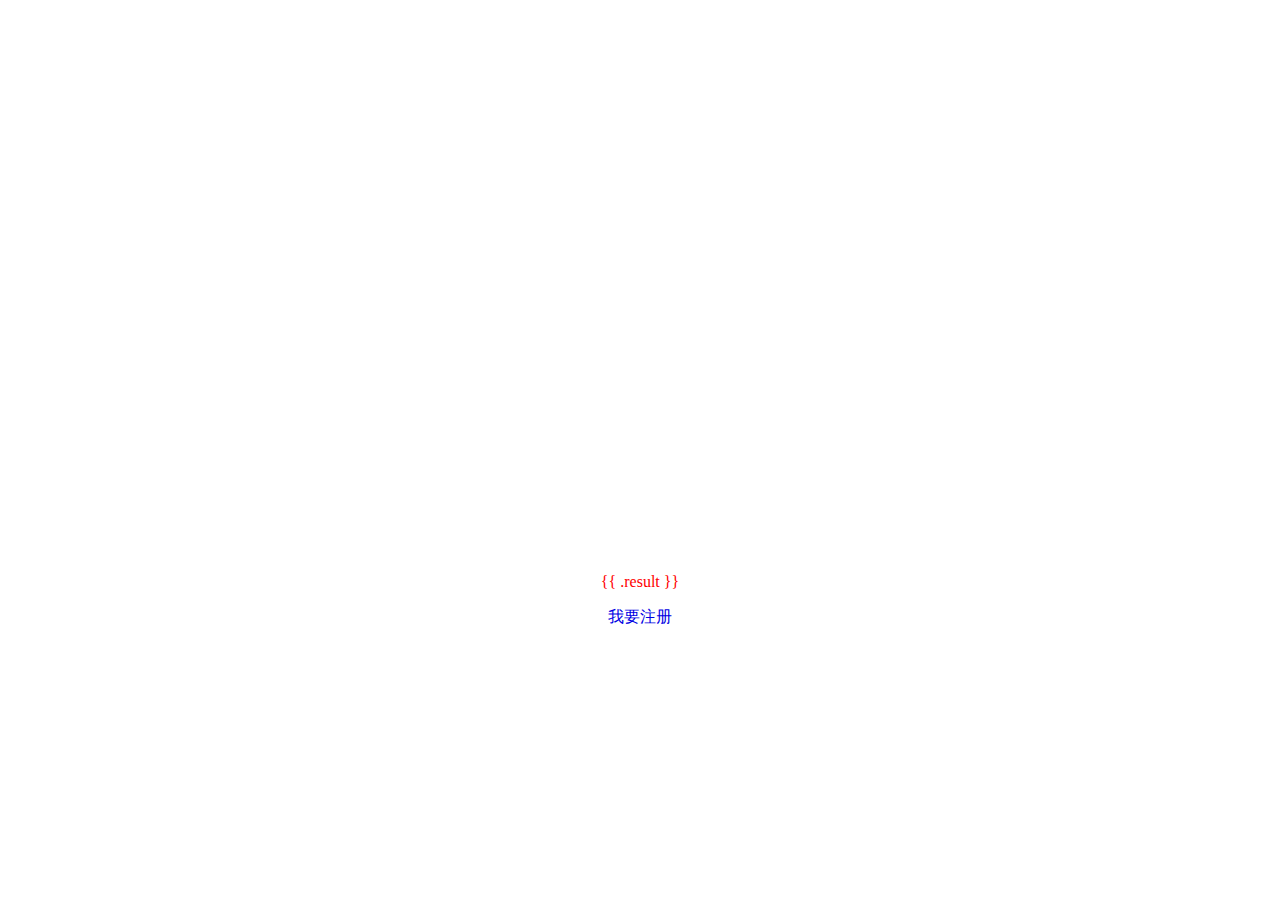
==== opManage/views/login/login.html @ 1750ee9a "second" ====
<!DOCTYPE html>
<html lang="en">
<head>
    <meta charset="UTF-8">
    <title>登录验证</title>
    <script src="http://g.alicdn.com/dingding/dinglogin/0.0.5/ddLogin.js"></script>
    <script src="/static/js/login/jquery-1.11.3.js"></script>
    <script src="/static/js/login/common.js"></script>
    <style>
        div{
            width:365px;
            height: 365px;
            margin: 0px auto;
            padding-top: 200px;
        }
        a:link {
            color:#0000E3;
            text-decoration:none;
        }

        a:visited {
            color:#4F9D9D;
            text-decoration:none;
        }

        a:hover {
            color:#000000;
            text-decoration:none;
        }

        a:active {
            color:#FFFFFF;
            text-decoration:none;
        }
    </style>
    <script>
        // function jdgue() {
        //     $.ajax({
        //         type: "get",
        //         url:"/",
        //         async:false,
        //         dataType: "json",
        //         success:function (result) {
        //             $.each(result,function (i,obj) {
        //                 console.log(i,obj)
        //             })
        //             // console.log("hello")
        //             // alert("hello")
        //         }
        //     })
        //     var xhr = createXhr();
        //     xhr.open('get','/login',true);
        //     xhr.onreadystatechange = function(){
        //         if(xhr.readyState==4&&xhr.status==200){
        //             var arr = (xhr.responseText);
        //             console.log(arr)
        //         }
        //     }
        //     xhr.send(null);
        // }
        // jdgue()
    </script>
</head>
<body>
    <div id="login_container"></div>
    <p style="text-align: center;padding: 0px;margin-top: 0px;color: #FF0000;">{{ .result }}</p>
    <p style="text-align: center;padding: 0px;margin-top: 0px;"><a href="/register">我要注册</a></p>
    <script>
        var url = encodeURIComponent("http://yunwei.cqzq6.com");
        var goto = encodeURIComponent("https://oapi.dingtalk.com/connect/oauth2/sns_authorize?appid=dingoaqx4dyl6pzb7cpssi&response_type=code&scope=snsapi_login&state=LOGIN&redirect_uri="+url)
        var obj = DDLogin({
            id:"login_container",//这里需要你在自己的页面定义一个HTML标签并设置id，例如<div id="login_container"></div>或<span id="login_container"></span>
            goto: goto,
            style:"border:none;backgroundcolor:#ffffff",
            width : "365",
            height: "365"
        });

        var hanndleMessage = function (event) {
            var data = "https://oapi.dingtalk.com/connect/oauth2/sns_authorize?appid=dingoaqx4dyl6pzb7cpssi&response_type=code&scope=snsapi_login&state=LOGIN&redirect_uri=http://yunwei.cqzq6.com&loginTmpCode="
            var origin = event.origin;
            console.log("origin", event.origin);
            if( origin == "https://login.dingtalk.com" ) { //判断是否来自ddLogin扫码事件。
                var loginTmpCode = event.data; //拿到loginTmpCode后就可以在这里构造跳转链接进行跳转了
                console.log("loginTmpCode", loginTmpCode);
                window.location.href=data+loginTmpCode
            }
        };
        if (typeof window.addEventListener != 'undefined') {
            window.addEventListener('message', hanndleMessage, false);
        } else if (typeof window.attachEvent != 'undefined') {
            window.attachEvent('onmessage', hanndleMessage);
        }
    </script>
</body>
</html>
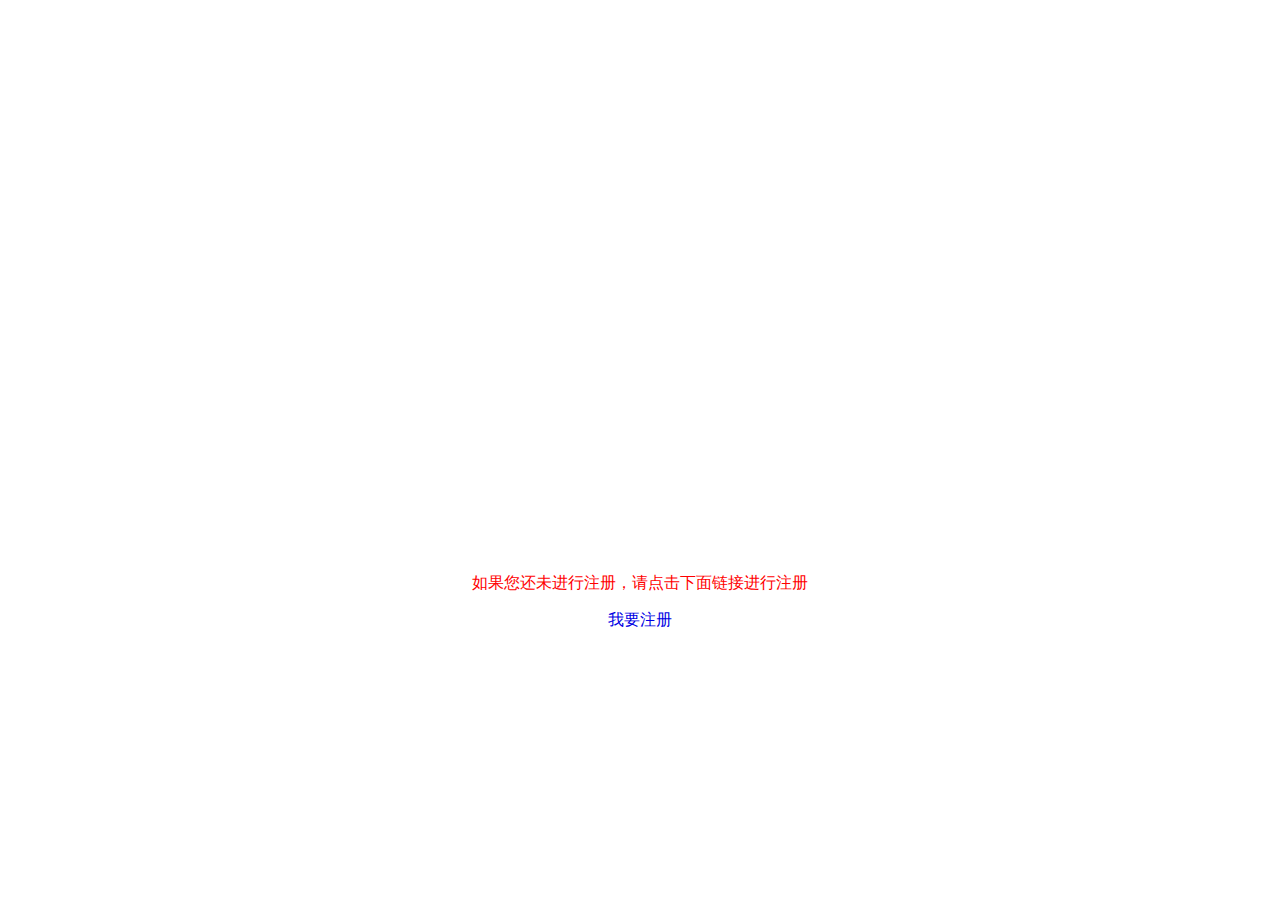
==== commit 202f2b6a: "third" ====
--- a/opManage/views/login/login.html
+++ b/opManage/views/login/login.html
@@ -63,7 +63,7 @@
 </head>
 <body>
     <div id="login_container"></div>
-    <p style="text-align: center;padding: 0px;margin-top: 0px;color: #FF0000;">{{ .result }}</p>
+    <p style="text-align: center;padding: 0px;margin-top: 0px;color: #FF0000;">如果您还未进行注册，请点击下面链接进行注册</p>
     <p style="text-align: center;padding: 0px;margin-top: 0px;"><a href="/register">我要注册</a></p>
     <script>
         var url = encodeURIComponent("http://yunwei.cqzq6.com");
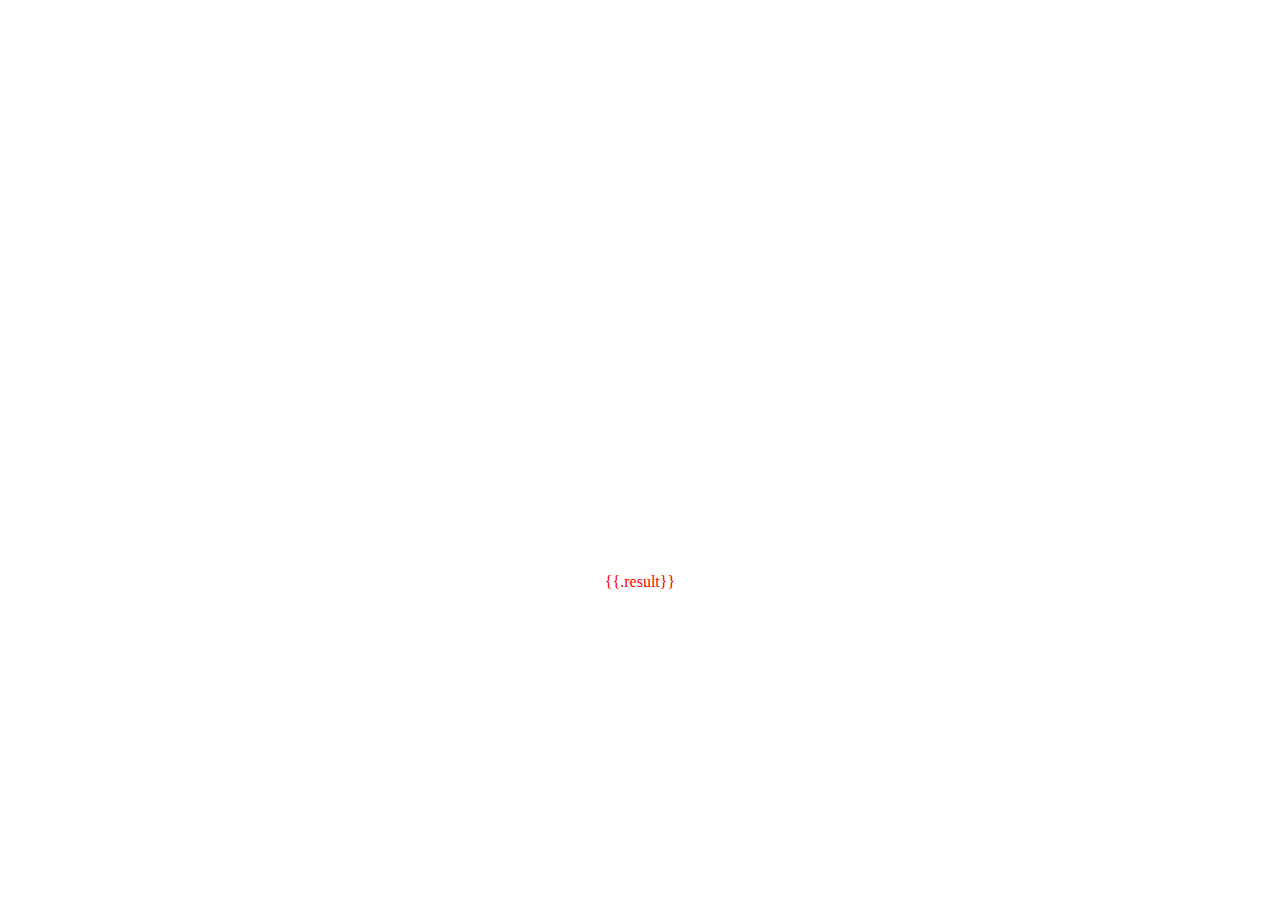
==== commit 43c17354: "sixth" ====
--- a/opManage/views/login/login.html
+++ b/opManage/views/login/login.html
@@ -4,7 +4,7 @@
     <meta charset="UTF-8">
     <title>登录验证</title>
     <script src="http://g.alicdn.com/dingding/dinglogin/0.0.5/ddLogin.js"></script>
-    <script src="/static/js/login/jquery-1.11.3.js"></script>
+    <script src="https://code.jquery.com/jquery-3.0.0.min.js"></script>
     <script src="/static/js/login/common.js"></script>
     <style>
         div{
@@ -33,38 +33,10 @@
             text-decoration:none;
         }
     </style>
-    <script>
-        // function jdgue() {
-        //     $.ajax({
-        //         type: "get",
-        //         url:"/",
-        //         async:false,
-        //         dataType: "json",
-        //         success:function (result) {
-        //             $.each(result,function (i,obj) {
-        //                 console.log(i,obj)
-        //             })
-        //             // console.log("hello")
-        //             // alert("hello")
-        //         }
-        //     })
-        //     var xhr = createXhr();
-        //     xhr.open('get','/login',true);
-        //     xhr.onreadystatechange = function(){
-        //         if(xhr.readyState==4&&xhr.status==200){
-        //             var arr = (xhr.responseText);
-        //             console.log(arr)
-        //         }
-        //     }
-        //     xhr.send(null);
-        // }
-        // jdgue()
-    </script>
 </head>
 <body>
     <div id="login_container"></div>
-    <p style="text-align: center;padding: 0px;margin-top: 0px;color: #FF0000;">如果您还未进行注册，请点击下面链接进行注册</p>
-    <p style="text-align: center;padding: 0px;margin-top: 0px;"><a href="/register">我要注册</a></p>
+    <p style="text-align: center;padding: 0px;margin-top: 0px;color: #FF0000;">{{.result}}</p>
     <script>
         var url = encodeURIComponent("http://yunwei.cqzq6.com");
         var goto = encodeURIComponent("https://oapi.dingtalk.com/connect/oauth2/sns_authorize?appid=dingoaqx4dyl6pzb7cpssi&response_type=code&scope=snsapi_login&state=LOGIN&redirect_uri="+url)
